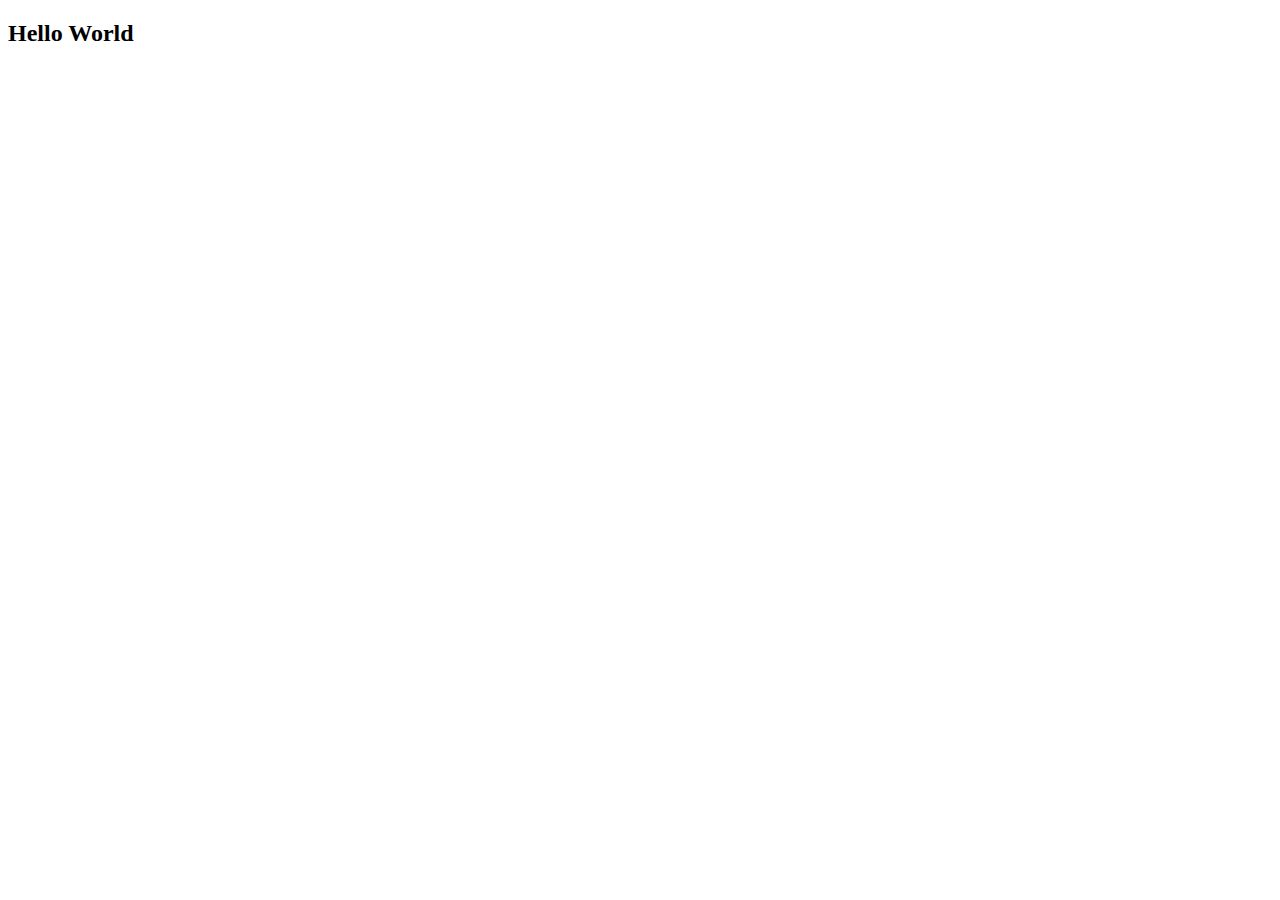
==== fcc-test-suite-template-master/index.html @ 03d2276b "hello world added" ====
<!DOCTYPE html>
<html lang="en">
  <head>
    <meta charset="UTF-8">
    <title>Fork Me! FCC: Test Suite Template</title>
    <link rel="stylesheet" href="css/style.css">
  </head>

  <body>
    <script src="https://cdn.freecodecamp.org/testable-projects-fcc/v1/bundle.js"></script>
   <h2>Hello World</h2>
    <!--

    Hello Camper!

    For now, the test suite only works in Chrome!
    Please read the README below in the JS Editor before beginning.
    Feel free to delete this message once you have read it.
    Good luck and Happy Coding!

    - The freeCodeCamp Team

    -->
    <script  src="js/index.js"></script>
  </body>
</html>
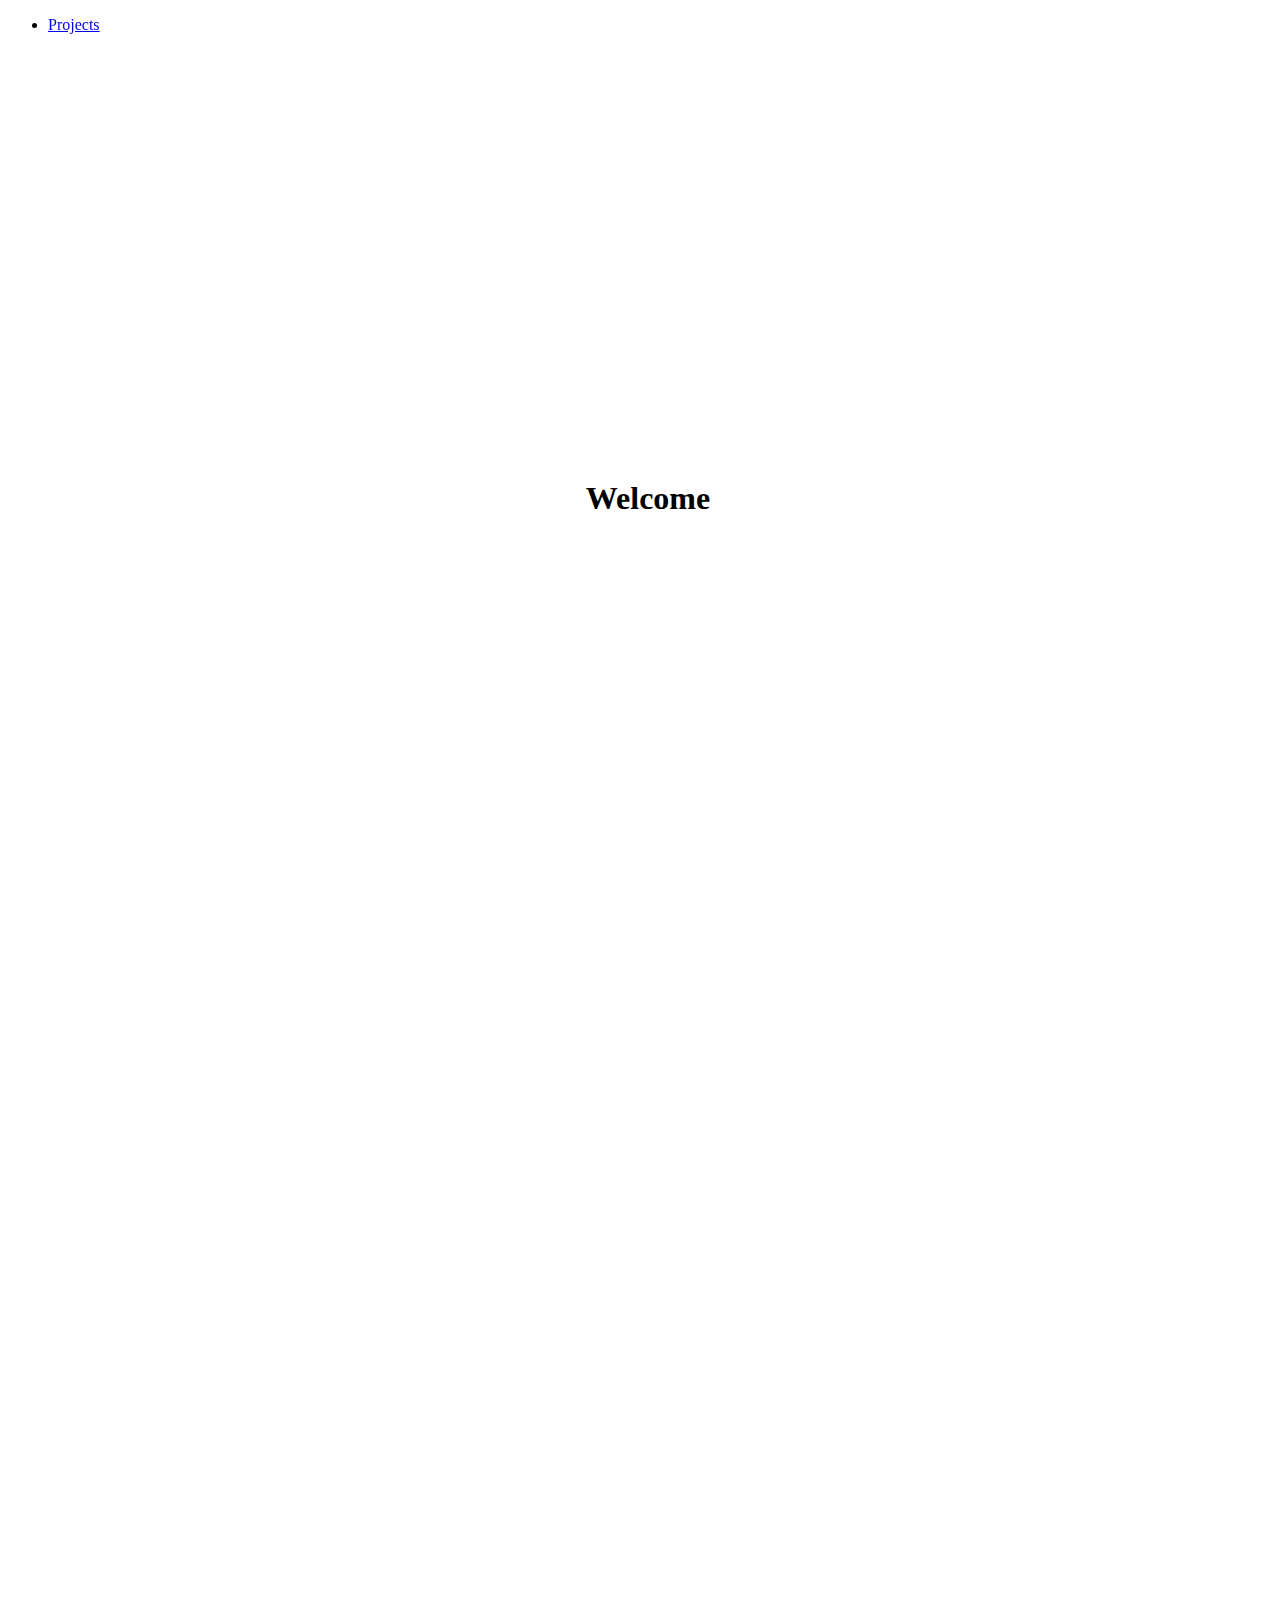
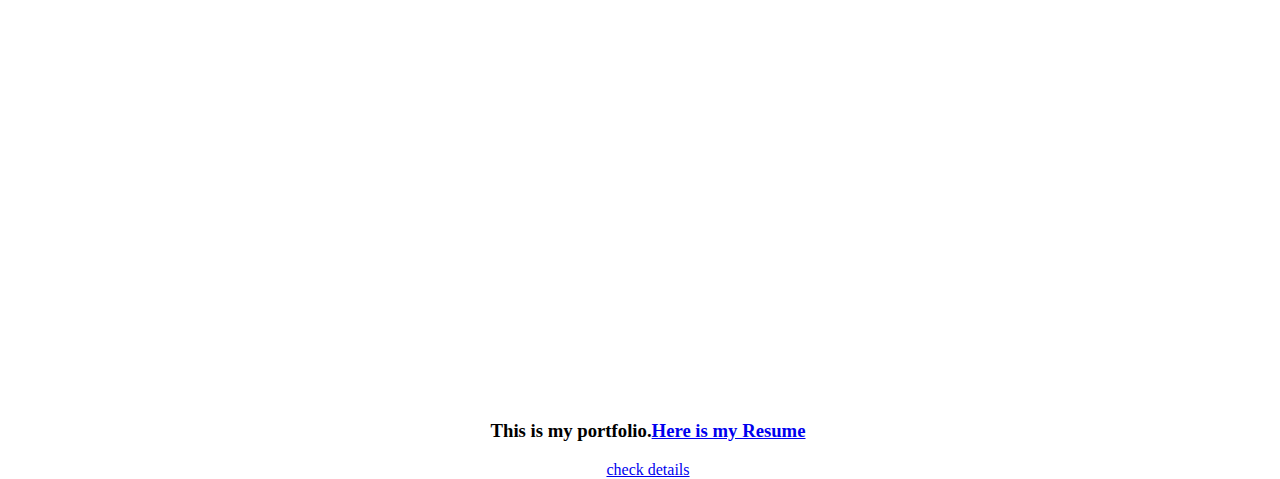
==== commit e8a8dc62: "project" ====
--- a/fcc-test-suite-template-master/index.html
+++ b/fcc-test-suite-template-master/index.html
@@ -1,26 +1,35 @@
 <!DOCTYPE html>
 <html lang="en">
-  <head>
-    <meta charset="UTF-8">
-    <title>Fork Me! FCC: Test Suite Template</title>
-    <link rel="stylesheet" href="css/style.css">
-  </head>
 
-  <body>
-    <script src="https://cdn.freecodecamp.org/testable-projects-fcc/v1/bundle.js"></script>
-   <h2>Hello World</h2>
-    <!--
+<head>
+  <meta charset="UTF-8">
+  <title>Fork Me! FCC: Test Suite Template</title>
+  <link rel="stylesheet" href="css/style.css">
+</head>
 
-    Hello Camper!
+<body>
+  <script src="https://cdn.freecodecamp.org/testable-projects-fcc/v1/bundle.js"></script>
 
-    For now, the test suite only works in Chrome!
-    Please read the README below in the JS Editor before beginning.
-    Feel free to delete this message once you have read it.
-    Good luck and Happy Coding!
+  <nav id="navbar">
+    <ul>
+      <li><a href="#projects">Projects</a></li>
 
-    - The freeCodeCamp Team
+    </ul>
 
-    -->
-    <script  src="js/index.js"></script>
-  </body>
-</html>
+
+  </nav>
+  <section id="welcome-section">
+    <h1>Welcome</h1>
+  </section>
+  <section id="projects">
+    <h3 class="project-tile">This is my portfolio.<a href="http://">Here is my Resume</a></h3>
+
+    <a id="profile-link" href="https://github.com/fatematuzjohora" target="_blank" rel="noopener noreferrer">check
+      details</a></h4>
+  </section>
+
+
+  <script src="js/index.js"></script>
+</body>
+
+</html>--- a/fcc-test-suite-template-master/css/style.css
+++ b/fcc-test-suite-template-master/css/style.css
@@ -0,0 +1,28 @@
+html,
+body {
+    text-align: right;
+    height: 100%;
+    width: 100%;
+
+}
+
+#navbar {
+    position: fixed;
+    top: 0;
+}
+
+
+#projects {
+    text-align: center;
+}
+
+
+@media (max-height: 100vh) {
+    #welcome-section {
+        text-align: center;
+        margin-bottom: 40em;
+        height: 100vh;
+        margin-top: 30em;
+
+    }
+}